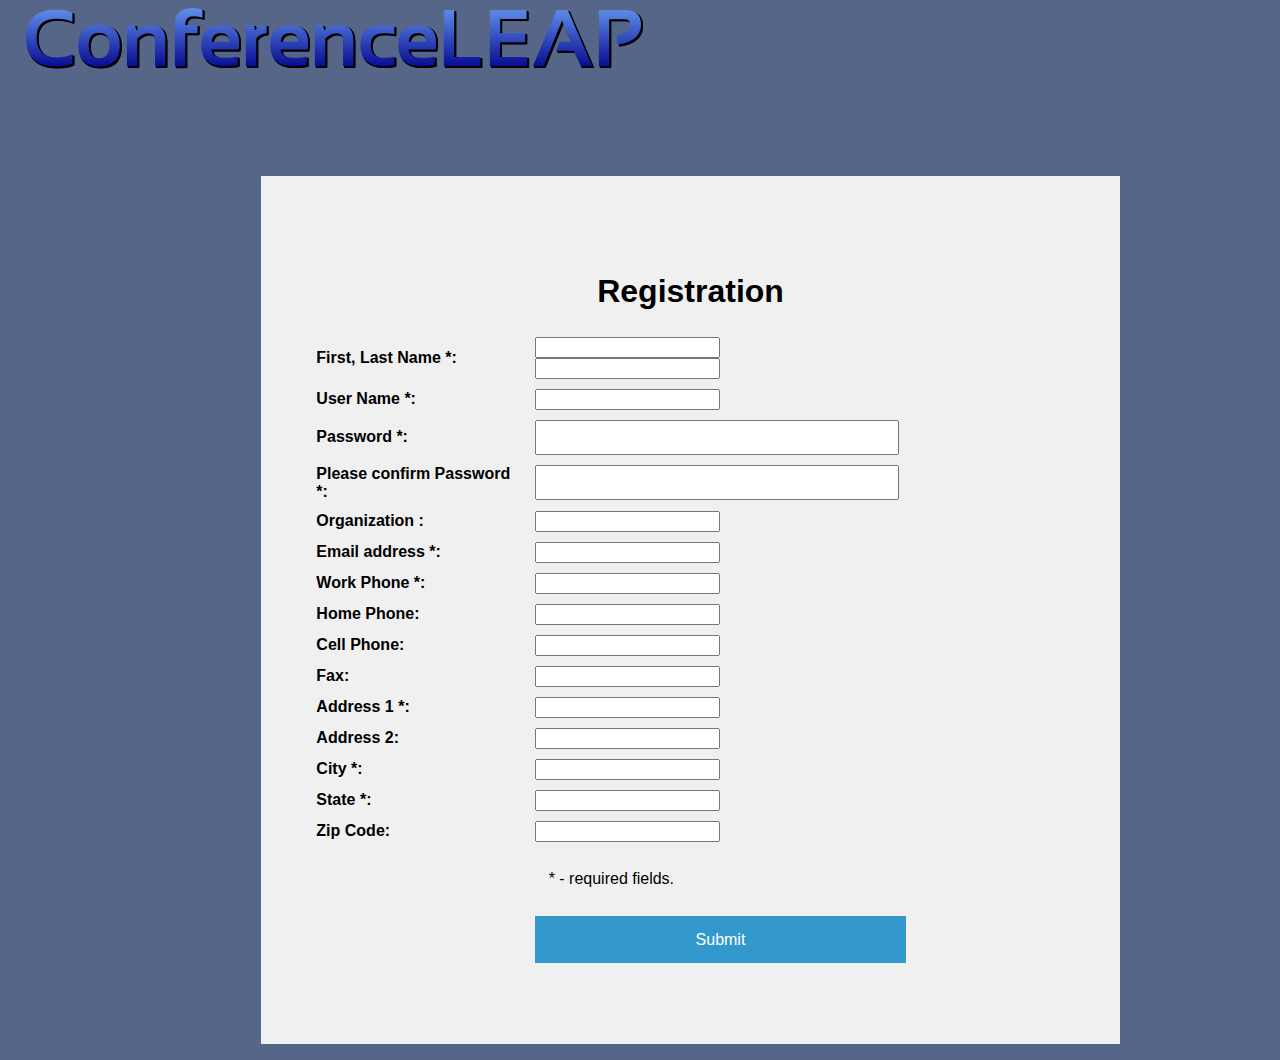
==== account_creation.html @ 8c3e3be3 "Basic Tie Togethers beginning" ====
<html>
<head>
	<style type="text/css">
 
    </style>
    <link rel = "stylesheet" type = "text/css" href = "stylesheet.css">
</head>

<body>

	<div class="logo" style="text-align:center">
			<a href="#"><img src="logo.png"></a>
		</div>
	<br>
	<div id = "registration" style="margin-top:150">
		<form action="" id="" method="post" onsubmit="return ValidateForm(this);">
			<h1 style="text-align:center">Registration</h1>

			<script type="text/javascript">
			function ValidateForm(frm) {
			if (frm.FirstName.value == "") {alert('First Name is required.');frm.FirstName.focus();return false;}
			if (frm.LastName.value == "") {alert('Last Name is required.');frm.LastName.focus();return false;}
			if (frm.UserName.value == "") {alert('UserName is required');frm.UserName.focus();return false}
			if (frm.password.value == "") {alert('Password is required'); frm.password.focus(); return false}
			if (frm.Con_password.value == "") {alert('Conform Password is required'); frm.Con_password.focus(); return false}
			if (frm.Con_password.value != frm.password.value) {alert('Your password is not match'); frm.Con_password.focus(); return false}
			
			if (frm.FromEmailAddress.value == "") {alert('Email address is required.');frm.FromEmailAddress.focus();return false;}
			if (frm.FromEmailAddress.value.indexOf("@") < 1 || frm.FromEmailAddress.value.indexOf(".") < 1) {alert('Please enter a valid email address.');frm.FromEmailAddress.focus();return false;}
			if (frm.WorkPhone.value == "") {alert('WorkPhone is required.');frm.WorkPhone.focus();return false;}
			if (frm.StreetAddress1.value == "") {alert('Address is required.');frm.StreetAddress1.focus();return false;}
			if (frm.City.value == "") {alert('City is required.');frm.City.focus();return false;}
			if (frm.Country.value == "") {alert('Country is required.');frm.Country.focus();return false;}
			if (frm.CaptchaCode.value == "") {alert('Enter web form code.');frm.CaptchaCode.focus();return false;}
			return true; }

			</script>
			<table border="0" cellpadding="5" cellspacing="0" width="600">
				<tr>
					<td><b>First, Last Name *:</b></td>
					<td>
						<input id="FirstName" name="FirstName" type="text" maxlength="60" />
						<input id="LastName" name="LastName" type="text" maxlength="60" />
					</td>
				</tr><tr>
					<td><b>User Name *:</b></td>
					<td>
						<input id = "UserName" name = "UserName" type = "text" maxlength = "30" />
					</td>
				</tr><tr>
					<td><b>Password *:</b></td>
					<td>
						<input id = "password" name = "password" type = "password" maxlength = "60" /></td>
				</tr><tr>
					<td><b>Please confirm Password *:</b></td>
					<td>
						<input id = "Con_password" name = "Con_password" type = "password" maxlength = "60" /></td>
				</tr><tr>
					<td><b>Organization :</b></td>
					<td><input id="Organization" name="Organization" type="text" maxlength="60" /></td>
				</tr><tr>
					<td><b>Email address *:</b></td>
					<td><input id="FromEmailAddress" name="FromEmailAddress" type="text" maxlength="60" /></td>
				</tr><tr>
					<td><b>Work Phone *:</b></td>
					<td><input id="WorkPhone" name="WorkPhone" type="text" maxlength="43" /></td>
				</tr><tr>
					<td><b>Home Phone:</b></td>
					<td><input id="HomePhone" name="HomePhone" type="text" maxlength="43" /></td>
				</tr><tr>
					<td><b>Cell Phone:</b></td>
					<td><input id="CellPhone" name="CellPhone" type="text" maxlength="43" /></td>
				</tr><tr>
					<td><b>Fax:</b></td>
					<td><input id="Fax" name="Fax" type="text" maxlength="43" /></td>
				</tr><tr>
					<td><b>Address 1 *:</b></td>
					<td><input id="StreetAddress1" name="StreetAddress1" type="text" maxlength="120" /></td>
				</tr><tr>
					<td><b>Address 2:</b></td>
					<td><input id="StreetAddress2" name="StreetAddress2" type="text" maxlength="120" /></td>
				</tr><tr>
					<td><b>City *:</b></td>
					<td><input id="City" name="City" type="text" maxlength="120" /></td>
				</tr><tr>
					<label><td><b>State *:</b></td>
					<td><input id="State" list = "State" name="State" type="text" maxlength="120" /></td>
                	<datalist>
                      <option value = "Alabama">
                      <option value = "Alaska">
                      <option value = "Arizona">
                      <option value = "Arkansas">
                      <option value = "California">
                      <option value = "Colorado">
                      <option value = "Connecticut">
                      <option value = "Delaware">
                      <option value = "Florida">
                      <option value = "Georgia">
                      <option value = "Hawaii">
                      <option value = "Idaho">
                      <option value = "Illinois">
                      <option value = "Indiana">
                      <option value = "Iowa">
                      <option value = "Kansas">
                      <option value = "Kentucky">
                      <option value = "Louisiana">
                      <option value = "Maine">
                      <option value = "Maryland">
                      <option value = "Massachusetts">
                      <option value = "Michigan">
                      <option value = "Minnesota">
                      <option value = "Mississippi">
                      <option value = "Missouri">
                      <option value = "Montana">
                      <option value = "Nebraska">
                      <option value = "Nevada">
                      <option value = "New Hampshire">
                      <option value = "New Jersey">
                      <option value = "New Mexico">
                      <option value = "New York">
                      <option value = "North Carolina">
                      <option value = "North Dakota">
                      <option value = "Ohio">
                      <option value = "Oklahoma">
                      <option value = "Oregon">
                      <option value = "Pennsylvania">
                      <option value = "Rhode Island">
                      <option value = "South Carolina">
                      <option value = "South Dakota">
                      <option value = "Tennessee">
                      <option value = "Texas">
                      <option value = "Utah">
                      <option value = "Vermont">
                      <option value = "Virginia">
                      <option value = "Washington">
                      <option value = "West Virginia">
                      <option value = "Wyoming">
                	</datalist>

					
				</label>
				</tr><tr>
					<td><b>Zip Code:</b></td>
					<td><input id="Zip" name="Zip" type="text" maxlength="30" /></td>
				</tr><tr>
					<td colspan="2" align="center">
					<br />
					* - required fields. 
					<br />
					<br/>
					</td>
				</tr><tr>
					<td>
					</td>
					<td>
					<input id="skip_Submit" name="skip_Submit" type="submit" value="Submit" />
					</td>
				</tr>

					
			</table>
		</form>
	</div>
</body>
</html>
---- stylesheet.css ----
body{
  background:#568;
  font-family:'Open Sans',sans-serif;
}


/*-----------------------*/
/*        header         */
/*-----------------------*/

#header {
  width:90%;
  height: 0px

}
#utilContainer {
  position: absolute;
  right:20px;
  top:5px;
  padding-top: 5px;
  padding-right: 20px;
}
div#search input#s{
  width: 30px; 
  padding:5px 7px 5px 3px;
  font-size: 8px
}

.logo {
  position: absolute;
  left:20px;
  top:5px;

}
/*----------------------*/
/*       footer         */
/*----------------------*/
div#footer {
  background-color: #777;
  clear: both; 
  padding: 5px 15px 5px;
  margin-bottom: 10px;
}
#contact-us { margin: 0 0 15px 15px; line-height: 1.4; }

#copyright { 
  margin-left: auto;
  margin-right: auto;
  clear: both; 
  text-align: center;
  padding: 5px 15px; 
}


/*---------------------------*/
/*           sidebar         */
/*---------------------------*/
.conference_bar{
  margin-top: 30px;
  width: 45%;
  float: right;
  height:550px;

}


.regised_conference {
  border-style: solid;
  width: 50%;
  height:100px;
  margin-top: 0px;
  margin-right: 0px;
}

.new_added_confercence {
  border-style: solid;
  width:45% ;
  height: 100px;
  margin-top:400px;
  margin-right: 0px;
  float:right;
 
}

.new_added_confercence, .regised_conference p {
  padding-left: 10px;
}

.sidebar {
width:25%;
float: left;

display:inline-block;
border-style: 10px;
height: 500px;
border-style: solid;
}


.container {
  margin-top:100px;
}

.regised_conference {
  width:45%;
  float: right;
  border-style:1px solid;
  height: 400px;

}

/*---------------------------*/
/*           Tabs            */
/*---------------------------*/

.tabs {
width:50%;
margin-left:10px;
margin-right:10px;
display:inline-block;
border-style: solid;
height: 500px;
position: absolute;
}

#tab_button {
  margin-top: 10px;
  height:40px;
}
#tab_button button {
  font-family:'Open Sans',sans-serif;
  font-size:12pt;
  background-color: #3399cc;
  border-radius: 10px;
  border-color:#3FDAC5;
  padding:5px 10px 5px 10px;
}
#tab_button button:hover {
  background-color: #2255bb;
  border-radius: 10px;
  border-color:#1D9686;
  padding:7px 10px 7px 10px;
}



/*---------------------------*/
/*          Tab Links        */
/*---------------------------*/


.tab-links:after {
  display:block;
  clear:both;
  content:'';
}

.tab-links li {
  margin:0px 5px;
  float:left;
  list-style:none;
}

.tab-links a {
    padding:9px 15px;
    display:inline-block;
    border-radius:3px 3px 0px 0px;
    background:#7FB5DA;
    font-size:16px;
    font-weight:600;
    color:#4c4c4c;
    transition:all linear 0.15s;
}

.tab-links a:hover {
    background:#a7cce5;
    text-decoration:none;
}

li.active a, li.active a:hover {
  background:#fff;
  color:#4c4c4c;
}

/*---------------------------*/
/*      Content of Tabs      */
/*---------------------------*/

.tab-content {
  padding:15px;
  border-radius:3px;
  box-shadow:-1px 1px 1px rgba(0,0,0,0.15);
  background:#fff;
}

.tab {
    display:none;
}

.tab.active {
    display:block;


}
/*--------------------------*/
/*      user-info-bar       */
/*--------------------------*/

.user_info {
  width:20%;
  float: right;

  display:inline-block;
  border-style: solid;
  height: 500px;
  border-style: solid;


}


/*---------------------------*/
/*        login_page         */
/*---------------------------*/



.button{
  width:100%;
  background:#3399cc;
  border:0;
  padding:4%;
  font-family:'Open Sans',sans-serif;
  font-size:100%;
  color:#fff;
  cursor:pointer;
  transition:background .3s;
  -webkit-transition:background .3s;
}


.button:hover{
  background:#2255bb;
}

#login{
  width:400px;
  margin:0 auto;
  margin-top:8px;
  margin-bottom:2%;
  transition:opacity 1s;
  -webkit-transition:opacity 1s;
}


#login h1{
  background:#3399cc;
  padding:20px 0;
  font-size:140%;
  font-weight:300;
  text-align:center;
  color:#fff;
}

form{

  background:#f0f0f0;
  padding:6% 4%;
  top: 100%;
  bottom: 30%;
}
input[type="email"]{
  width:98%;
  height:35px;
}
input[type="password"]{
  width:98%;
  height:35px;
}

input[type="submit"]{
  width:100%;
  background:#3399cc;
  border:0;
  padding:4%;
  font-family:'Open Sans',sans-serif;
  font-size:100%;
  color:#fff;
  cursor:pointer;
  transition:background .3s;
  -webkit-transition:background .3s;
}

input[type="submit"]:hover{
  background:#2288bb;
}


/*----------------------------------*/
/*        registration_page         */
/*----------------------------------*/


div#registration .button{
  width:100%;
  background:#444;
  border:0;
  padding:4%;
  font-family:'Open Sans',sans-serif;
  font-size:100%;
  color:#fff;
  cursor:pointer;
  transition:background .3s;
  -webkit-transition:background .3s;
}



div#registration form{
  margin-left: 20%;
  margin-right: 20%;
  width: 60%;
  background:#f0f0f0;
  padding:6% 4%;
  top: 100%;
  bottom: 30%;
}
f


input[type="submit"]{
  width:100%;
  background:#3399cc;
  border:0;
  padding:4%;
  font-family:'Open Sans',sans-serif;
  font-size:100%;
  color:#fff;
  cursor:pointer;
  transition:background .3s;
  -webkit-transition:background .3s;
}

input[type="submit"]:hover{
  background:#2255bb;
}
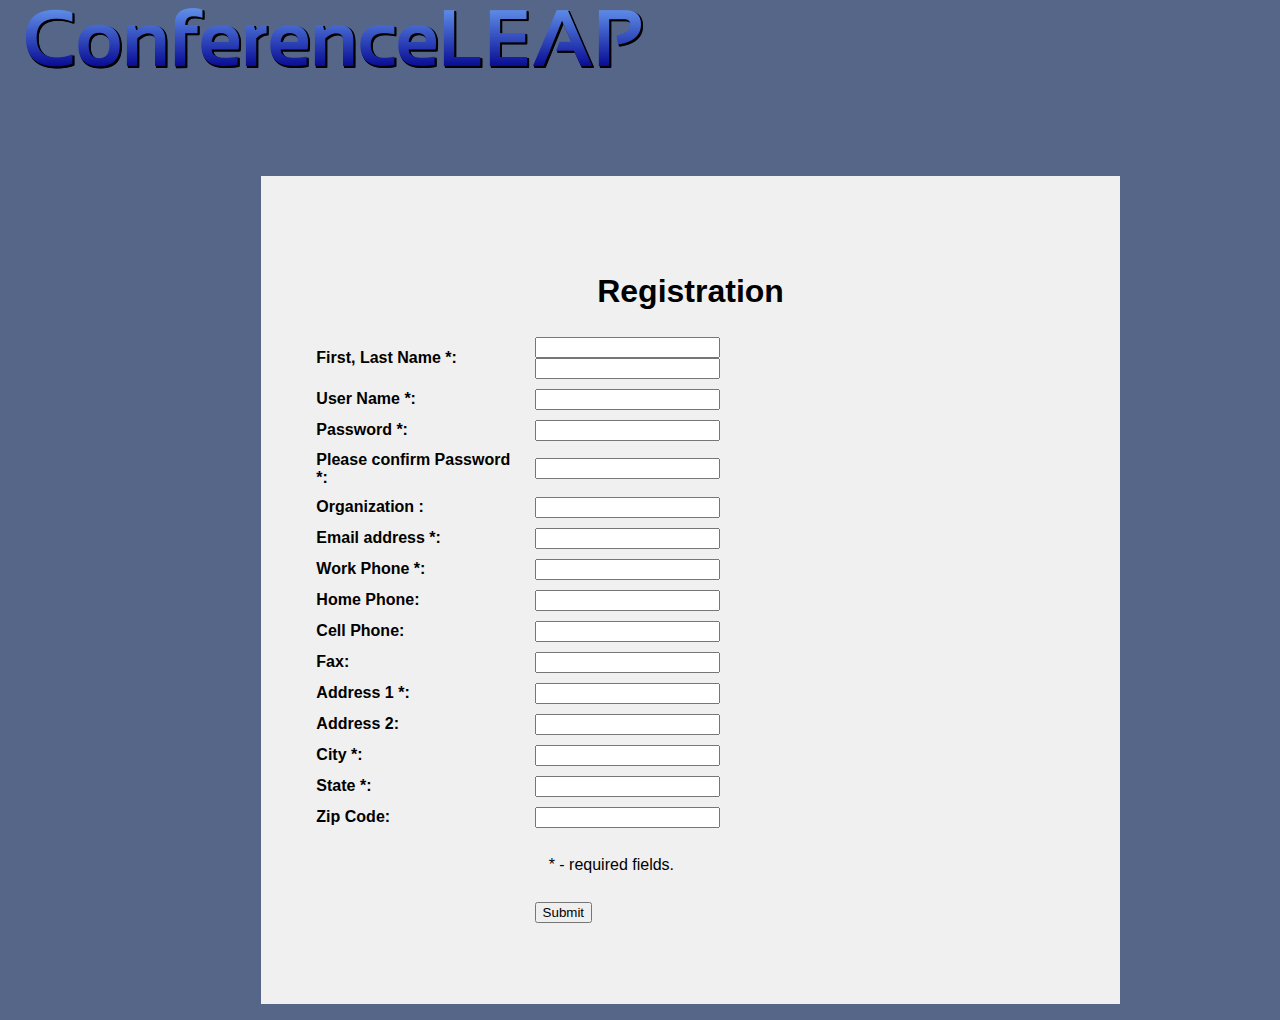
==== commit f6e7f5dd: "Initial Integration" ====
--- a/account_creation.html
+++ b/account_creation.html
@@ -4,7 +4,7 @@
 	<style type="text/css">
  
     </style>
-    <link rel = "stylesheet" type = "text/css" href = "stylesheet.css">
+    <link rel = "stylesheet" type = "text/css" href = "style.css">
 </head>
 
 <body>
--- a/style.css
+++ b/style.css
@@ -0,0 +1,367 @@
+body{
+  background:#568;
+  font-family:'Open Sans',sans-serif;
+}
+
+/*-----------------------*/
+/*        header         */
+/*-----------------------*/
+
+#header {
+  width:90%;
+  height: 0px
+
+}
+#utilContainer {
+  position: absolute;
+  right:20px;
+  top:5px;
+  padding-top: 5px;
+  padding-right: 20px;
+}
+div#search input#s{
+  width: 30px; 
+  padding:5px 7px 5px 3px;
+  font-size: 8px
+}
+
+.logo {
+  position: absolute;
+  left:20px;
+  top:5px;
+
+}
+/*----------------------*/
+/*       footer         */
+/*----------------------*/
+div#footer {
+  background-color: #777;
+  clear: both; 
+  padding: 5px 15px 5px;
+  margin-bottom: 10px;
+}
+#contact-us { margin: 0 0 15px 15px; line-height: 1.4; }
+
+#copyright { 
+  margin-left: auto;
+  margin-right: auto;
+  clear: both; 
+  text-align: center;
+  padding: 5px 15px; 
+}
+
+
+/*-------------------------*/
+/*       tabbed box        */
+/*-------------------------*/
+
+#tabbed_box_1 {
+	margin: 0px auto 0px auto;
+	width:50%;
+	height: 500px;
+	float: left;
+	margin-top: 130px;
+	margin-left: 5px;
+
+}
+#tabbed_box_2 {
+	margin: 0px auto 0px auto;
+	width:50%;
+	height: 450px;
+	float: right;
+	margin-top: 10px;
+	margin-left: 5px;
+
+}
+
+
+.tabbed_area {
+	border:1px solid #494e52;
+	background-color:#636d76;
+	padding:8px;
+
+
+}
+
+ul.tabs {
+	margin:0px; padding:0px;
+	margin-top:5px;
+	margin-bottom:6px;
+}
+ul.tabs li {
+	list-style:none;
+	display:inline;
+}
+ul.tabs li a {
+	background-color:#464c54;
+	color:#ffebb5;
+	padding:8px 14px 8px 14px;
+	text-decoration:none;
+	font-size:9px;
+	font-family:Verdana, Arial, Helvetica, sans-serif;
+	font-weight:bold;
+	text-transform:uppercase;
+	border:1px solid #464c54;
+	background-image:url(images/tab_off.jpg);
+	background-repeat:repeat-x;	 
+	background-position:bottom;
+}
+ul.tabs li a:hover {
+	background-color:#2f343a;
+	border-color:#2f343a;
+}
+ul.tabs li a.active {
+	background-color:#ffffff;
+	color:#282e32;
+	border:1px solid #464c54; 
+	border-bottom: 1px solid #ffffff;
+	background-image:url(images/tab_on.jpg);
+	background-repeat:repeat-x;
+	background-position:top;	
+}
+.content {
+	background-color:#ffffff;
+	padding:10px;
+	border:1px solid #464c54; 	
+	font-family:Arial, Helvetica, sans-serif;
+	background-image:url(images/content_bottom.jpg);
+	background-repeat:repeat-x;	 
+	background-position:bottom;	
+	height: 530px;
+	overflow: scroll;
+	
+
+}
+#content_2, #content_3, #content_4, #content_5{ display:none; }
+
+.content ul {
+	margin:0px;
+	padding:0px 20px 0px 20px;
+}
+.content ul li {
+	list-style:none;
+	border-bottom:1px solid #d6dde0;
+	padding-top:15px;
+	padding-bottom:15px;
+	font-size:13px;
+}
+.content ul li:last-child {
+	border-bottom:none;
+}
+.content ul li a {
+	text-decoration:none;
+	color:#3e4346;
+}
+.content ul li a small {
+	color:#8b959c;
+	font-size:9px;
+	text-transform:uppercase;
+	font-family:Verdana, Arial, Helvetica, sans-serif;
+	position:relative;
+	left:4px;
+	top:0px;
+}
+.content ul li a:hover {
+	color:#a59c83;
+}
+.content ul li a:hover small {
+	color:#baae8e;
+}
+
+/*---------------------------*/
+/*           sidebar         */
+/*---------------------------*/
+
+
+.regised_conference {
+	border-style: solid;
+	width:45% ;
+	height: 290px;
+	margin-top:130px;
+	margin-right: 5px;
+	float:right;
+ 
+}
+.new_added_confercence {
+	border-style: solid;
+	width: 44%;
+	height:290px;
+	float: right;
+	margin-top: 10px;
+	margin-right: 5px;
+	margin-bottom: 10px;
+}
+
+
+
+.new_added_confercence, .regised_conference p {
+  padding-left: 10px;
+}
+
+.sidebar {
+
+	border:1px solid #494e52;
+	width:22%;
+	float: left;
+	margin-top: 130px;
+	display:inline-block;
+	border-style: 10px;
+	height: 590;
+	padding-right: 5px;
+	padding-left: 5px;
+}
+
+.user_info {
+	border:1px solid #494e52;
+	width:22%;
+  	float: right;
+	margin-top: 130px;
+  	display:inline-block;
+	height: 590px;
+
+
+
+}
+
+
+/*---------------------------*/
+/*        login_page         */
+/*---------------------------*/
+
+
+
+.button{
+  width:100%;
+  background:#3399cc;
+  border:0;
+  padding:4%;
+  font-family:'Open Sans',sans-serif;
+  font-size:100%;
+  color:#fff;
+  cursor:pointer;
+  border-radius:15px;
+  transition:background .3s;
+  -webkit-transition:background .3s;
+}
+
+
+.button:hover{
+  background:#2255bb;
+}
+
+#login{
+  width:400px;
+  margin:0 auto;
+  margin-top:8px;
+  margin-bottom:2%;
+  transition:opacity 1s;
+  -webkit-transition:opacity 1s;
+}
+
+
+#login h1{
+  background:#3399cc;
+  padding:20px 0;
+  font-size:140%;
+  font-weight:300;
+  text-align:center;
+  color:#fff;
+}
+
+#login form{
+
+  background:#f0f0f0;
+  padding:6% 4%;
+  top: 100%;
+  bottom: 30%;
+}
+#login input[type="email"]{
+  width:98%;
+  height:35px;
+}
+#login input[type="password"]{
+  width:98%;
+  height:35px;
+}
+
+#login input[type="submit"]{
+  width:100%;
+  background:#3399cc;
+  border:0;
+  padding:4%;
+  font-family:'Open Sans',sans-serif;
+  font-size:100%;
+  color:#fff;
+  cursor:pointer;
+  transition:background .3s;
+  -webkit-transition:background .3s;
+}
+
+#login input[type="submit"]:hover{
+  background:#2288bb;
+}
+
+
+/*----------------------------------*/
+/*        registration_page         */
+/*----------------------------------*/
+
+
+div#registration .button{
+  width:100%;
+  background:#444;
+  border:0;
+  padding:4%;
+  font-family:'Open Sans',sans-serif;
+  font-size:100%;
+  color:#fff;
+  cursor:pointer;
+  transition:background .3s;
+  -webkit-transition:background .3s;
+}
+
+
+
+div#registration form{
+  margin-left: 20%;
+  margin-right: 20%;
+  width: 60%;
+  background:#f0f0f0;
+  padding:6% 4%;
+  top: 100%;
+  bottom: 30%;
+}
+f
+
+
+input[type="submit"]{
+  width:100%;
+  background:#3399cc;
+  border:0;
+  padding:4%;
+  font-family:'Open Sans',sans-serif;
+  font-size:100%;
+  color:#fff;
+  cursor:pointer;
+  transition:background .3s;
+  -webkit-transition:background .3s;
+}
+
+input[type="submit"]:hover{
+  background:#2255bb;
+}
+
+
+.download {
+	height: 20px;
+	width: 30px;
+	background-color: #aa443c;
+}
+.download:hover {
+	background-color: #1a443c;
+}
+
+.floatright {
+	float:right;
+}
+
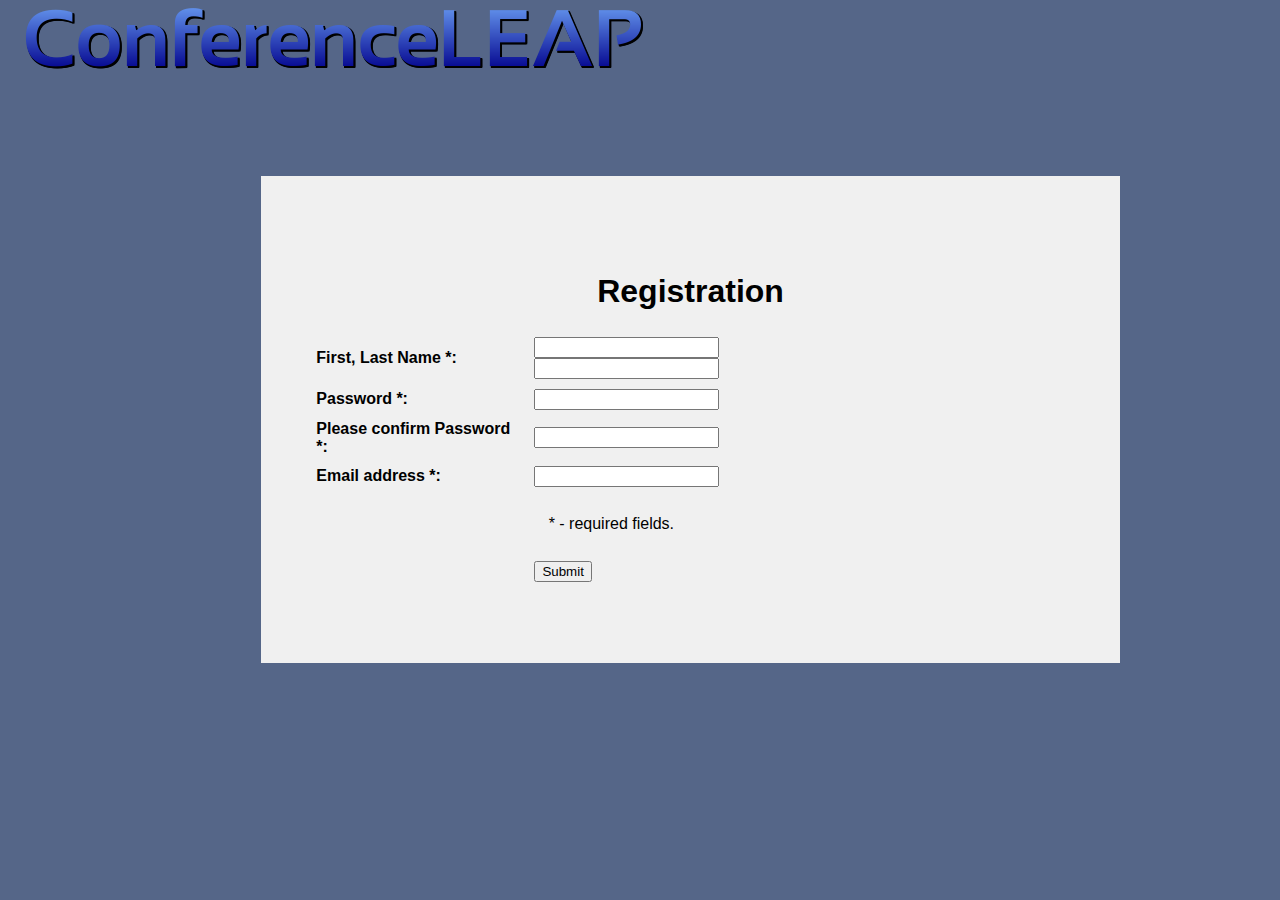
==== commit 8c84bafb: "More integration" ====
--- a/account_creation.html
+++ b/account_creation.html
@@ -14,14 +14,13 @@
 		</div>
 	<br>
 	<div id = "registration" style="margin-top:150">
-		<form action="" id="" method="post" onsubmit="return ValidateForm(this);">
+		<form action="controllers/createAccount.php" method="post" action="createAccount.php" onsubmit="return ValidateForm(this);">
 			<h1 style="text-align:center">Registration</h1>
 
 			<script type="text/javascript">
 			function ValidateForm(frm) {
 			if (frm.FirstName.value == "") {alert('First Name is required.');frm.FirstName.focus();return false;}
 			if (frm.LastName.value == "") {alert('Last Name is required.');frm.LastName.focus();return false;}
-			if (frm.UserName.value == "") {alert('UserName is required');frm.UserName.focus();return false}
 			if (frm.password.value == "") {alert('Password is required'); frm.password.focus(); return false}
 			if (frm.Con_password.value == "") {alert('Conform Password is required'); frm.Con_password.focus(); return false}
 			if (frm.Con_password.value != frm.password.value) {alert('Your password is not match'); frm.Con_password.focus(); return false}
@@ -31,9 +30,11 @@
 			if (frm.WorkPhone.value == "") {alert('WorkPhone is required.');frm.WorkPhone.focus();return false;}
 			if (frm.StreetAddress1.value == "") {alert('Address is required.');frm.StreetAddress1.focus();return false;}
 			if (frm.City.value == "") {alert('City is required.');frm.City.focus();return false;}
-			if (frm.Country.value == "") {alert('Country is required.');frm.Country.focus();return false;}
-			if (frm.CaptchaCode.value == "") {alert('Enter web form code.');frm.CaptchaCode.focus();return false;}
+			if (frm.State.value == "") {alert('State is required.');frm.State.focus();return false;}
+			if (frm.Zip.value == "") {alert('Zip code is required.');frm.Zip.focus();return false;}
+
 			return true; }
+
 
 			</script>
 			<table border="0" cellpadding="5" cellspacing="0" width="600">
@@ -44,11 +45,6 @@
 						<input id="LastName" name="LastName" type="text" maxlength="60" />
 					</td>
 				</tr><tr>
-					<td><b>User Name *:</b></td>
-					<td>
-						<input id = "UserName" name = "UserName" type = "text" maxlength = "30" />
-					</td>
-				</tr><tr>
 					<td><b>Password *:</b></td>
 					<td>
 						<input id = "password" name = "password" type = "password" maxlength = "60" /></td>
@@ -57,92 +53,11 @@
 					<td>
 						<input id = "Con_password" name = "Con_password" type = "password" maxlength = "60" /></td>
 				</tr><tr>
-					<td><b>Organization :</b></td>
-					<td><input id="Organization" name="Organization" type="text" maxlength="60" /></td>
-				</tr><tr>
 					<td><b>Email address *:</b></td>
 					<td><input id="FromEmailAddress" name="FromEmailAddress" type="text" maxlength="60" /></td>
-				</tr><tr>
-					<td><b>Work Phone *:</b></td>
-					<td><input id="WorkPhone" name="WorkPhone" type="text" maxlength="43" /></td>
-				</tr><tr>
-					<td><b>Home Phone:</b></td>
-					<td><input id="HomePhone" name="HomePhone" type="text" maxlength="43" /></td>
-				</tr><tr>
-					<td><b>Cell Phone:</b></td>
-					<td><input id="CellPhone" name="CellPhone" type="text" maxlength="43" /></td>
-				</tr><tr>
-					<td><b>Fax:</b></td>
-					<td><input id="Fax" name="Fax" type="text" maxlength="43" /></td>
-				</tr><tr>
-					<td><b>Address 1 *:</b></td>
-					<td><input id="StreetAddress1" name="StreetAddress1" type="text" maxlength="120" /></td>
-				</tr><tr>
-					<td><b>Address 2:</b></td>
-					<td><input id="StreetAddress2" name="StreetAddress2" type="text" maxlength="120" /></td>
-				</tr><tr>
-					<td><b>City *:</b></td>
-					<td><input id="City" name="City" type="text" maxlength="120" /></td>
-				</tr><tr>
-					<label><td><b>State *:</b></td>
-					<td><input id="State" list = "State" name="State" type="text" maxlength="120" /></td>
-                	<datalist>
-                      <option value = "Alabama">
-                      <option value = "Alaska">
-                      <option value = "Arizona">
-                      <option value = "Arkansas">
-                      <option value = "California">
-                      <option value = "Colorado">
-                      <option value = "Connecticut">
-                      <option value = "Delaware">
-                      <option value = "Florida">
-                      <option value = "Georgia">
-                      <option value = "Hawaii">
-                      <option value = "Idaho">
-                      <option value = "Illinois">
-                      <option value = "Indiana">
-                      <option value = "Iowa">
-                      <option value = "Kansas">
-                      <option value = "Kentucky">
-                      <option value = "Louisiana">
-                      <option value = "Maine">
-                      <option value = "Maryland">
-                      <option value = "Massachusetts">
-                      <option value = "Michigan">
-                      <option value = "Minnesota">
-                      <option value = "Mississippi">
-                      <option value = "Missouri">
-                      <option value = "Montana">
-                      <option value = "Nebraska">
-                      <option value = "Nevada">
-                      <option value = "New Hampshire">
-                      <option value = "New Jersey">
-                      <option value = "New Mexico">
-                      <option value = "New York">
-                      <option value = "North Carolina">
-                      <option value = "North Dakota">
-                      <option value = "Ohio">
-                      <option value = "Oklahoma">
-                      <option value = "Oregon">
-                      <option value = "Pennsylvania">
-                      <option value = "Rhode Island">
-                      <option value = "South Carolina">
-                      <option value = "South Dakota">
-                      <option value = "Tennessee">
-                      <option value = "Texas">
-                      <option value = "Utah">
-                      <option value = "Vermont">
-                      <option value = "Virginia">
-                      <option value = "Washington">
-                      <option value = "West Virginia">
-                      <option value = "Wyoming">
-                	</datalist>
-
+				</tr>
 					
 				</label>
-				</tr><tr>
-					<td><b>Zip Code:</b></td>
-					<td><input id="Zip" name="Zip" type="text" maxlength="30" /></td>
 				</tr><tr>
 					<td colspan="2" align="center">
 					<br />
